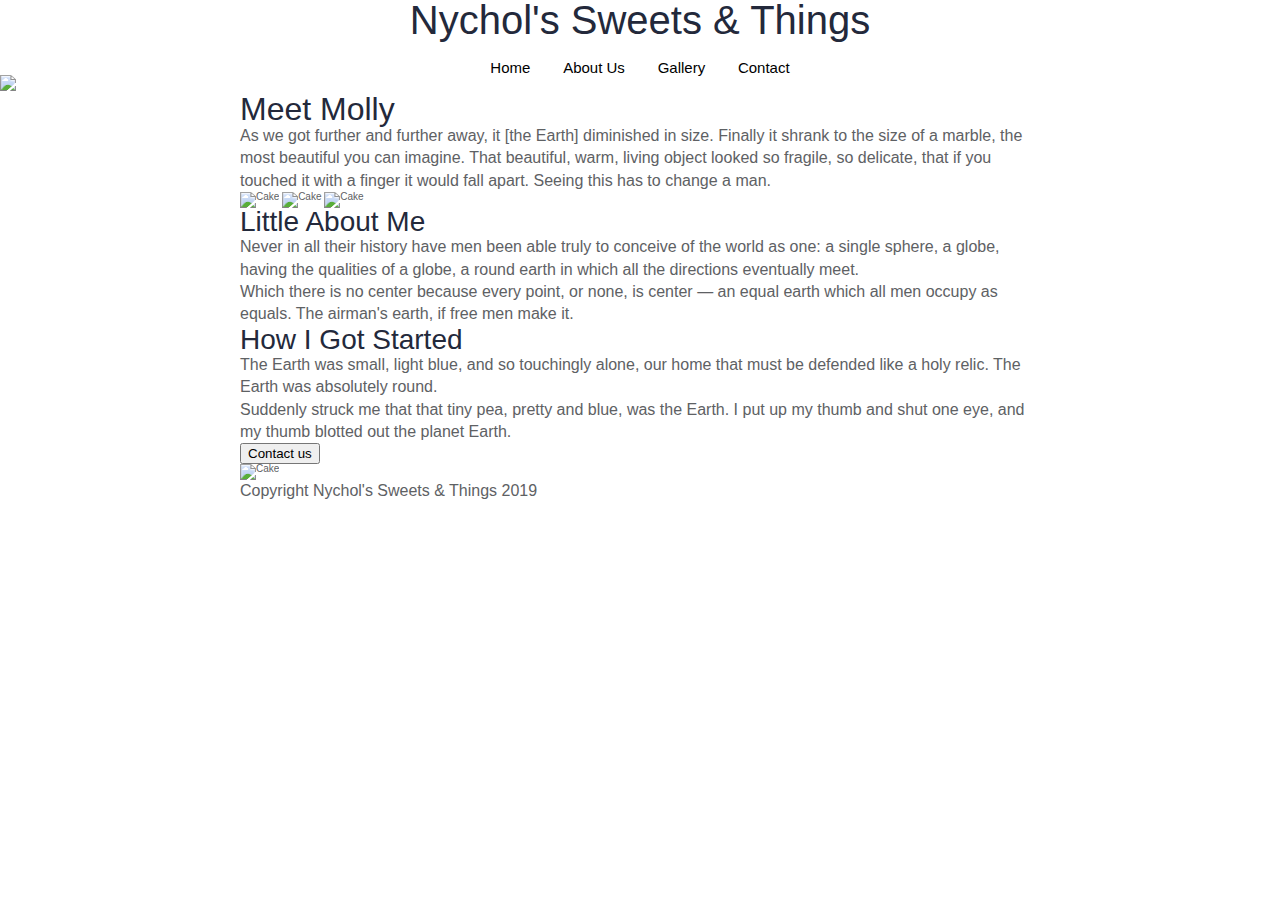
==== about.html @ e305a15b "basic boiler plate done" ====
<!doctype html>

<html lang="en">
<head>
  <meta charset="utf-8">
  <meta name="viewport" content="width=device-width, initial-scale=1.0">
  <title>About Us</title>

  <link href="https://fonts.googleapis.com/css?family=Amatic+SC|Dancing+Script&display=swap" rel="stylesheet">
  <link href="css/index.css" rel="stylesheet">

</head>

<body>

 <!-- navigation -->
 <section class='header-sect'>
   <h1>Nychol's Sweets & Things</h1>
   <nav>
     <a href="index.html">Home</a>
     <a href="about.html">About Us</a>
     <a href="gallery.html">Gallery</a>
     <a href="#">Contact</a>
     
   </nav>
  </section>
  <div class='about-img'>
 <img src="#">
</div>

  <div class="container about">

    <header class="intro">
     

      <h2>Meet Molly</h2>
    
      <p>As we got further and further away, it [the Earth] diminished in size. Finally it shrank to the size of a marble, the most beautiful you can imagine. That beautiful, warm, living object looked so fragile, so delicate, that if you touched it with a finger it would fall apart. Seeing this has to change a man.</p>
    </header>

    <section class="about-images">
        <img src="#" class="blast" alt="Cake">
        <img src="#" class="sky" alt="Cake">
        <img src="#" class="launch" alt="Cake">
    </section>
   
    <section class="about-me">
     
      <h3>Little About Me</h3>
    
      <p>Never in all their history have men been able truly to conceive of the world as one: a single sphere, a globe, having the qualities of a globe, a round earth in which all the directions eventually meet.</p>
    
      <p>Which there is no center because every point, or none, is center — an equal earth which all men occupy as equals. The airman's earth, if free men make it.</p>
    </section>
    
    <section class="started">
      <div class="started-text">
        <h3>How I Got Started</h3>

        <p>The Earth was small, light blue, and so touchingly alone, our home that must be defended like a holy relic. The Earth was absolutely round.</p>
      
        <p>Suddenly struck me that that tiny pea, pretty and blue, was the Earth. I put up my thumb and shut one eye, and my thumb blotted out the planet Earth.</p>
      
        <div>
          <a href='contact'><button>Contact us</button></a>
        </div>
      </div>
      
      <div>
          <img src="#" alt="Cake">
      </div>

    </section>

    <footer>
      <p>Copyright Nychol's Sweets & Things 2019</p>
    </footer>

  </div>
</body>
</html>
---- css/index.css ----
/* http://meyerweb.com/eric/tools/css/reset/ 
   v2.0 | 20110126
   License: none (public domain)
*/
html,
body,
div,
span,
applet,
object,
iframe,
h1,
h2,
h3,
h4,
h5,
h6,
p,
blockquote,
pre,
a,
abbr,
acronym,
address,
big,
cite,
code,
del,
dfn,
em,
img,
ins,
kbd,
q,
s,
samp,
small,
strike,
strong,
sub,
sup,
tt,
var,
b,
u,
i,
center,
dl,
dt,
dd,
ol,
ul,
li,
fieldset,
form,
label,
legend,
table,
caption,
tbody,
tfoot,
thead,
tr,
th,
td,
article,
aside,
canvas,
details,
embed,
figure,
figcaption,
footer,
header,
hgroup,
menu,
nav,
output,
ruby,
section,
summary,
time,
mark,
audio,
video {
  margin: 0;
  padding: 0;
  border: 0;
  font-size: 100%;
  font: inherit;
  vertical-align: baseline;
}
/* HTML5 display-role reset for older browsers */
article,
aside,
details,
figcaption,
figure,
footer,
header,
hgroup,
menu,
nav,
section {
  display: block;
}
body {
  line-height: 1;
}
ol,
ul {
  list-style: none;
}
blockquote,
q {
  quotes: none;
}
blockquote:before,
blockquote:after,
q:before,
q:after {
  content: '';
  content: none;
}
table {
  border-collapse: collapse;
  border-spacing: 0;
}
* {
  box-sizing: border-box;
}
html {
  font-size: 62.5%;
}
html,
body {
  font-family: 'Ubuntu', sans-serif;
  color: #5E6164;
}
h1,
h2,
h3,
h4,
h5 {
  font-family: 'Russo One', sans-serif;
  color: #23293B;
}
h2 {
  font-size: 3.2rem;
}
h3 {
  font-size: 2.8rem;
}
p {
  font-size: 1.6rem;
  line-height: 1.4;
}
.container {
  max-width: 800px;
  width: 100%;
  margin: 0 auto;
}
@media (max-width:500px) {
  .container {
    width: 490px;
  }
}
.header-sect {
  display: flex;
  flex-direction: column;
  justify-content: center;
  align-items: center;
}
@media (max-width:500px) {
  .header-sect {
    width: 500px;
  }
}
.header-sect h1 {
  font-size: 4rem;
  padding-bottom: 20px;
}
.header-sect a {
  font-size: 1.5rem;
  padding: 15px;
  text-decoration: none;
  color: black;
}
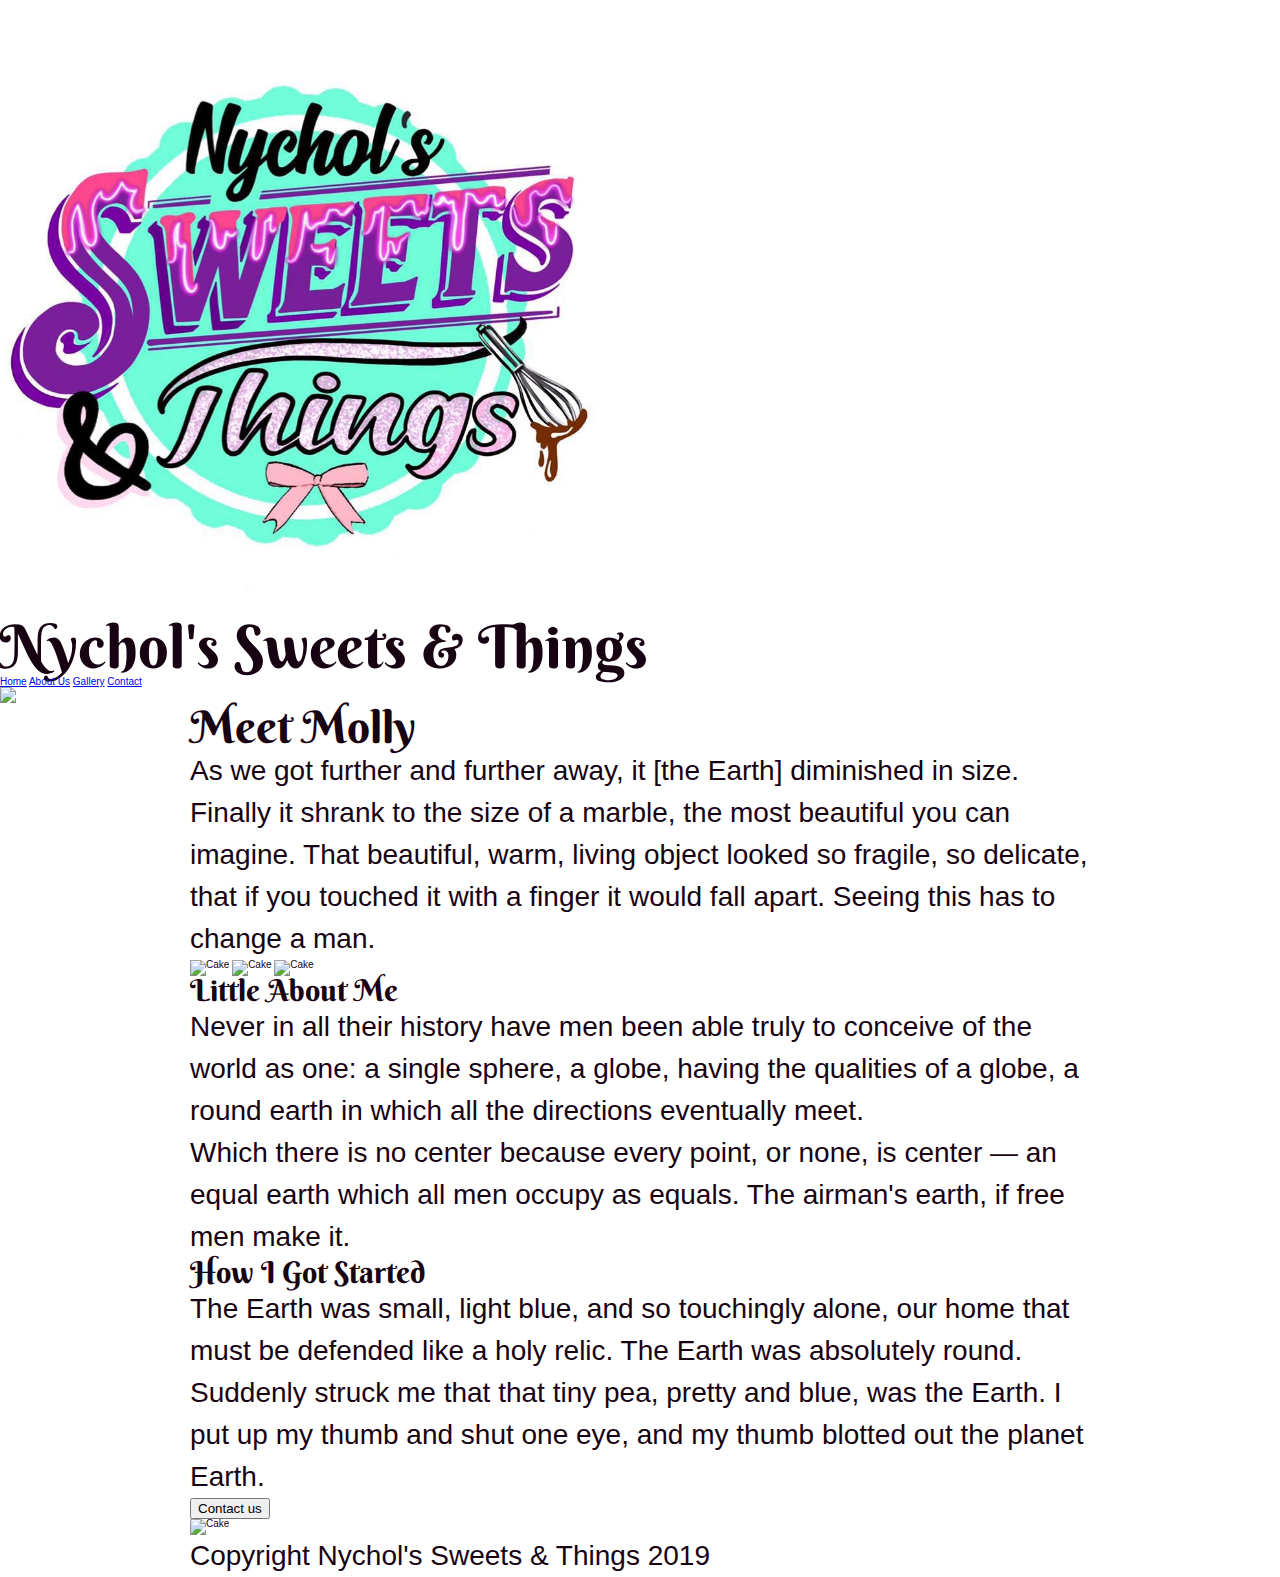
==== commit 72abd223: "nav-bar done, working on header bg image" ====
--- a/about.html
+++ b/about.html
@@ -6,7 +6,7 @@
   <meta name="viewport" content="width=device-width, initial-scale=1.0">
   <title>About Us</title>
 
-  <link href="https://fonts.googleapis.com/css?family=Amatic+SC|Dancing+Script&display=swap" rel="stylesheet">
+  <link href="https://fonts.googleapis.com/css?family=Annie+Use+Your+Telescope|Berkshire+Swash&display=swap" rel="stylesheet">
   <link href="css/index.css" rel="stylesheet">
 
 </head>
@@ -14,13 +14,14 @@
 <body>
 
  <!-- navigation -->
- <section class='header-sect'>
+ <section class='nav-bar'>
+    <img class="logo" src="./resources/nycholsLogo.png"/>
    <h1>Nychol's Sweets & Things</h1>
    <nav>
      <a href="index.html">Home</a>
      <a href="about.html">About Us</a>
      <a href="gallery.html">Gallery</a>
-     <a href="#">Contact</a>
+     <a href="contact.html">Contact</a>
      
    </nav>
   </section>
--- a/css/index.css
+++ b/css/index.css
@@ -134,29 +134,32 @@
 }
 html,
 body {
-  font-family: 'Ubuntu', sans-serif;
-  color: #5E6164;
+  font-family: 'Lato', sans-serif;
+  color: #170312;
 }
 h1,
 h2,
 h3,
 h4,
 h5 {
-  font-family: 'Russo One', sans-serif;
-  color: #23293B;
+  font-family: 'Berkshire Swash', cursive;
+  color: #170312;
+}
+h1 {
+  font-size: 6rem;
 }
 h2 {
-  font-size: 3.2rem;
+  font-size: 4.5rem;
 }
 h3 {
+  font-size: 3rem;
+}
+p {
   font-size: 2.8rem;
-}
-p {
-  font-size: 1.6rem;
-  line-height: 1.4;
+  line-height: 1.5;
 }
 .container {
-  max-width: 800px;
+  max-width: 900px;
   width: 100%;
   margin: 0 auto;
 }
@@ -165,24 +168,44 @@
     width: 490px;
   }
 }
-.header-sect {
+.nav-bar-container {
+  display: flex;
+  flex-direction: row;
+  justify-content: center;
+  align-items: center;
+  border: 2px solid #C0BCB5;
+  width: 100vw;
+  background: #170312;
+}
+.nav-bar-container .logo {
+  width: 200px;
+  height: auto;
+  border-radius: 50%;
+}
+.nav-bar-container .nav-bar {
   display: flex;
   flex-direction: column;
   justify-content: center;
   align-items: center;
+  padding: 5%;
+  width: 60%;
 }
 @media (max-width:500px) {
-  .header-sect {
+  .nav-bar-container .nav-bar {
     width: 500px;
   }
 }
-.header-sect h1 {
-  font-size: 4rem;
+.nav-bar-container .nav-bar h1 {
   padding-bottom: 20px;
-}
-.header-sect a {
-  font-size: 1.5rem;
+  color: #f3458e;
+}
+.nav-bar-container .nav-bar a {
+  font-size: 2.5rem;
   padding: 15px;
   text-decoration: none;
-  color: black;
-}
+  color: #FFFFFF;
+}
+.nav-bar-container .nav-bar a:hover {
+  color: #f3458e;
+  text-decoration: underline;
+}
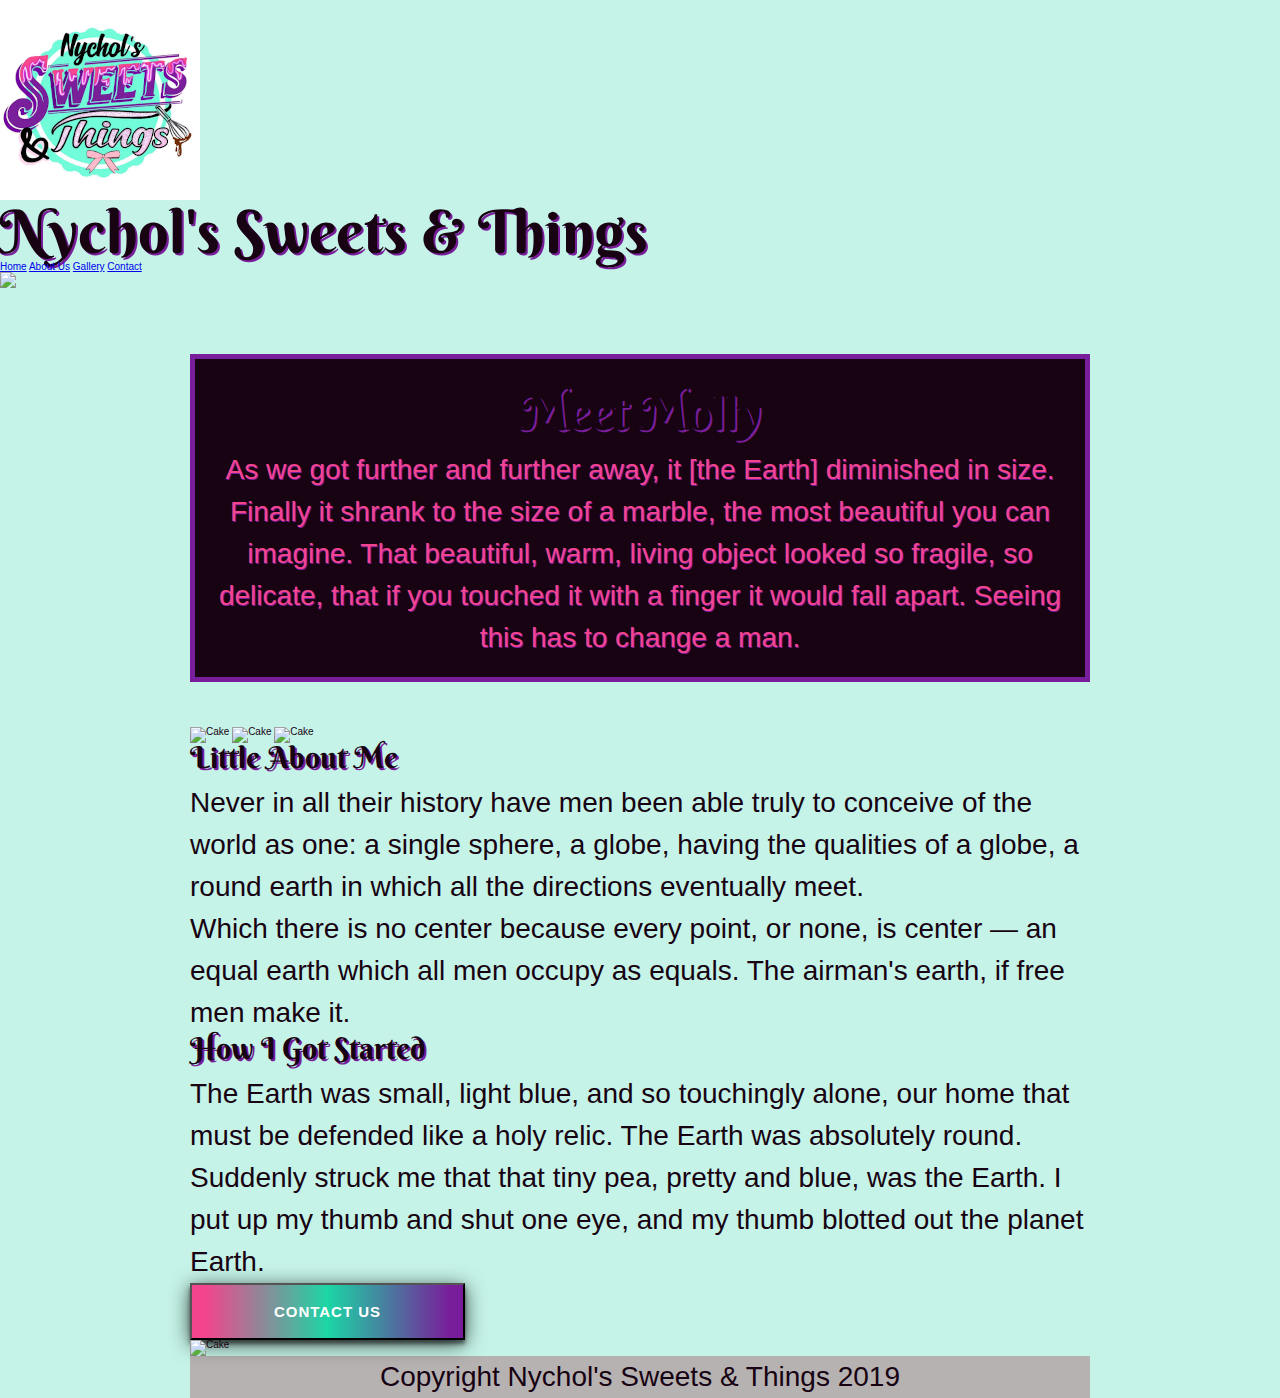
==== commit 2d5801da: "compressed large images and refactored html and css in gallery to use flexbox" ====
--- a/about.html
+++ b/about.html
@@ -15,7 +15,7 @@
 
  <!-- navigation -->
  <section class='nav-bar'>
-    <img class="logo" src="./resources/nycholsLogo.png"/>
+    <img class="logo" src="./resources/bg-images/nycholsLogo-c.png"/>
    <h1>Nychol's Sweets & Things</h1>
    <nav>
      <a href="index.html">Home</a>
--- a/css/index.css
+++ b/css/index.css
@@ -131,11 +131,13 @@
 }
 html {
   font-size: 62.5%;
+  background-color: #c5f3e7;
 }
 html,
 body {
   font-family: 'Lato', sans-serif;
   color: #170312;
+  background-color: #c5f3e7;
 }
 h1,
 h2,
@@ -144,12 +146,13 @@
 h5 {
   font-family: 'Berkshire Swash', cursive;
   color: #170312;
+  text-shadow: 2px 2px #791e9a;
 }
 h1 {
   font-size: 6rem;
 }
 h2 {
-  font-size: 4.5rem;
+  font-size: 4.8rem;
 }
 h3 {
   font-size: 3rem;
@@ -157,15 +160,38 @@
 p {
   font-size: 2.8rem;
   line-height: 1.5;
+}
+@media (max-width:600px) {
+  nav {
+    display: none;
+  }
+}
+button {
+  width: 275px;
+  padding: 2%;
+  margin: 1%;
+  background: #f3458e;
+  background: linear-gradient(90deg, #f3458e 5%, #1bd6a5 50%, #791e9a 95%);
+  color: #FFFFFF;
+  text-shadow: #C0BCB5;
+  font-weight: 700;
+  font-size: 1.5rem;
+  text-transform: uppercase;
+  letter-spacing: 1px;
+  box-shadow: 0px 4px 4px rgba(0, 0, 0, 0.5), 0px 4px 20px rgba(0, 0, 0, 0.7);
+  margin: 0 auto;
+}
+button:hover {
+  transform: scale(1.1);
 }
 .container {
   max-width: 900px;
   width: 100%;
   margin: 0 auto;
 }
-@media (max-width:500px) {
+@media (max-width:600px) {
   .container {
-    width: 490px;
+    max-width: 590px;
   }
 }
 .nav-bar-container {
@@ -177,10 +203,21 @@
   width: 100vw;
   background: #170312;
 }
+@media (max-width:600px) {
+  .nav-bar-container {
+    flex-direction: column;
+    justify-content: center;
+  }
+}
 .nav-bar-container .logo {
   width: 200px;
   height: auto;
   border-radius: 50%;
+}
+@media (max-width:600px) {
+  .nav-bar-container .logo {
+    width: 100px;
+  }
 }
 .nav-bar-container .nav-bar {
   display: flex;
@@ -190,14 +227,10 @@
   padding: 5%;
   width: 60%;
 }
-@media (max-width:500px) {
-  .nav-bar-container .nav-bar {
-    width: 500px;
-  }
-}
 .nav-bar-container .nav-bar h1 {
   padding-bottom: 20px;
   color: #f3458e;
+  text-shadow: 2px 2px #791e9a;
 }
 .nav-bar-container .nav-bar a {
   font-size: 2.5rem;
@@ -209,3 +242,385 @@
   color: #f3458e;
   text-decoration: underline;
 }
+.nav-bar-container .dropdown {
+  display: none;
+}
+@media (max-width:600px) {
+  .nav-bar-container .dropdown {
+    display: block;
+    margin: 1% auto;
+  }
+}
+.nav-bar-container .dropdown .btn {
+  background: #f3458e;
+  background: linear-gradient(90deg, #f3458e 5%, #1bd6a5 50%, #791e9a 95%);
+  font-size: 2rem;
+  font-weight: 900;
+  width: 200px;
+  padding: 2%;
+  border: 0;
+  box-shadow: 0px 4px 4px rgba(0, 0, 0, 0.5), 0px 4px 20px rgba(0, 0, 0, 0.7);
+}
+.nav-bar-container .dropdown .dropdown-menu {
+  background: #170312;
+  width: 200px;
+}
+.nav-bar-container .dropdown .dropdown-menu .dropdown-item {
+  font-size: 1.8rem;
+  color: #FFFFFF;
+  padding: 3%;
+}
+.nav-bar-container .dropdown .dropdown-menu .dropdown-item:hover {
+  color: #f3458e;
+}
+.hm-header {
+  background: #791e9a;
+  background: linear-gradient(90deg, #791e9a 0%, #71fdd8 47%, #f3458e 100%);
+  background: url(/resources/bg-images/chuttersnap-spoon-unsplash.jpg);
+  background-size: cover;
+  background-position: center;
+  object-fit: fill;
+  height: 60vh;
+  margin-bottom: 5%;
+  width: 100vw;
+  border: 2px solid #170312;
+  opacity: 0.9;
+}
+@media (max-width:600px) {
+  .hm-header {
+    height: 100vh;
+  }
+}
+.hm-header .title {
+  position: absolute;
+  top: 65%;
+  left: 50%;
+  transform: translate(-50%, -50%);
+  color: black;
+  font-weight: 900;
+  text-align: center;
+  margin-top: 5%;
+}
+@media (max-width:800px) {
+  .hm-header .title {
+    margin-top: 0;
+  }
+}
+@media (max-width:600px) {
+  .hm-header .title {
+    margin-top: 65%;
+    top: 85%;
+  }
+}
+.hm-header .hm-title {
+  color: black;
+  font-weight: 900;
+}
+.hm-header .cap-rt {
+  float: right;
+}
+.hm-header span {
+  font-weight: 600;
+  font-size: 3rem;
+}
+.hm-header h2 {
+  padding: 2%;
+  margin-bottom: 4%;
+  text-shadow: 2px 2px #ffffff;
+}
+.hm-header .hm-heading-text {
+  line-height: 1.5;
+  font-size: 3.5rem;
+  font-weight: 900;
+  letter-spacing: 0.1;
+  text-shadow: 2px 2px #ffffff;
+}
+footer {
+  background-color: #b6b2b2;
+  text-align: center;
+  font-size: 0.5rem;
+}
+footer .copyright {
+  font-size: 1.5rem;
+}
+section .home-cakes {
+  display: flex;
+  flex-direction: row;
+  justify-content: space-between;
+  align-items: center;
+  flex-wrap: wrap;
+}
+@media (max-width:800px) {
+  section .home-cakes {
+    flex-direction: column;
+    justify-content: center;
+  }
+}
+section .home-cakes .cakes {
+  width: 33%;
+  padding: 2%;
+  text-align: center;
+  border: 2px solid #791e9a;
+  background: #170312;
+  color: #f3458e;
+  text-shadow: 1px 1px #791e9a;
+  border-radius: 10px;
+  box-shadow: #C0BCB5;
+  transition: transform 0.2s;
+  margin: 2% 0 2% 0;
+  box-shadow: 0px 4px 4px rgba(0, 0, 0, 0.5), 0px 4px 20px rgba(0, 0, 0, 0.7);
+}
+section .home-cakes .cakes:hover {
+  transform: scale(1.5);
+  transition-timing-function: ease;
+}
+@media (max-width:800px) {
+  section .home-cakes .cakes {
+    width: 80%;
+  }
+}
+section .home-cakes img {
+  width: 90%;
+  height: 300px;
+  border-radius: 10%;
+  padding: 1%;
+  margin: 2%;
+}
+*:before,
+*:after {
+  content: '';
+}
+hr {
+  border: 0;
+  margin: 1.35em auto;
+  max-width: 100%;
+  background-position: 50%;
+  box-sizing: border-box;
+}
+.shine {
+  height: 20px;
+  width: 60%;
+  background-image: radial-gradient(farthest-side at 50% -50%, hsla(0, 0%, 0%, 0.5), hsla(0, 0%, 0%, 0));
+  position: relative;
+}
+.shine::before {
+  height: 1px;
+  position: absolute;
+  top: -1px;
+  left: 0;
+  right: 0;
+  background-image: linear-gradient(90deg, hsla(0, 0%, 0%, 0), hsla(0, 0%, 0%, 0.75) 50%, hsla(0, 0%, 0%, 0));
+}
+h2 {
+  text-align: center;
+}
+.container {
+  margin-top: 5%;
+}
+.container .intro {
+  background: #170312;
+  border: 5px solid #791e9a;
+  color: #f3458e;
+  text-align: center;
+  padding: 2%;
+  margin-bottom: 5%;
+  line-height: 1.5;
+  text-shadow: 1px 1px #791e9a;
+}
+.container h3 {
+  margin-bottom: 1%;
+}
+.center {
+  text-align: center;
+  margin-top: 10%;
+  font-size: 3rem;
+}
+.service-offer-container {
+  display: flex;
+}
+@media (max-width:800px) {
+  .service-offer-container {
+    flex-direction: column;
+    justify-content: center;
+    align-items: center;
+  }
+}
+.service-offer-container .service {
+  background-image: url(/resources/bg-images/glitter-sharon-mccutcheon-unsplash.jpg);
+  background-size: cover;
+  object-fit: fill;
+  background-position: center;
+  width: 60%;
+  margin: 2.5%;
+  padding: 2%;
+  margin-left: 0;
+  margin-top: 5%;
+  border-radius: 5%;
+  box-shadow: 0px 4px 4px rgba(0, 0, 0, 0.5), 0px 4px 20px rgba(0, 0, 0, 0.7);
+  opacity: 0.8;
+}
+@media (max-width:800px) {
+  .service-offer-container .service {
+    width: 80%;
+  }
+}
+.service-offer-container .service .service-heading {
+  font-size: 3rem;
+  text-shadow: 2px 2px #791e9a;
+  padding-bottom: 3%;
+  margin-bottom: 1%;
+}
+.service-offer-container .service p {
+  font-weight: 900;
+  font-size: 2.8rem;
+  text-shadow: 2px 2px #FFFFFF;
+  letter-spacing: 1px;
+  padding: 1%;
+}
+.service-offer-container .offer {
+  background-color: #E385C9;
+  margin-top: 8%;
+  border-radius: 2%;
+  box-shadow: 0px 4px 4px rgba(0, 0, 0, 0.5), 0px 4px 20px rgba(0, 0, 0, 0.7);
+  height: 325px;
+}
+@media (max-width:800px) {
+  .service-offer-container .offer {
+    width: 100vw;
+    height: 450px;
+    padding: 2%;
+    margin-bottom: 1%;
+  }
+}
+.service-offer-container .offer .offer-heading {
+  text-align: center;
+  padding: 2%;
+  margin: 1%;
+  font-size: 3.5rem;
+}
+.service-offer-container .offer .offer-text {
+  text-align: center;
+  font-size: 2rem;
+  text-shadow: 1px 1px #FFFFFF;
+}
+.service-offer-container .offer ul {
+  display: flex;
+  flex-direction: row;
+  flex-wrap: wrap;
+  justify-content: flex-start;
+  align-items: center;
+}
+.service-offer-container .offer ul li {
+  width: 40%;
+  font-size: 2.3rem;
+  text-shadow: 1px 1px #FFFFFF;
+  padding: 1%;
+  letter-spacing: 0;
+  margin-left: 1%;
+}
+.service-offer-container .offer ul .right {
+  margin-left: 15%;
+}
+.gallery-header {
+  background: #791e9a;
+  background: linear-gradient(90deg, #791e9a 0%, #71fdd8 47%, #f3458e 100%);
+  background: url(/resources/speciality-cakes/FB-field-cake.JPG);
+  background-size: cover;
+  background-position: center;
+  object-fit: fill;
+  height: 60vh;
+  color: #170312;
+  margin-bottom: 5%;
+  width: 100vw;
+  border: 2px solid #170312;
+}
+.gallery-header .gallery-title {
+  position: absolute;
+  top: 65%;
+  left: 50%;
+  transform: translate(-50%, -50%);
+  text-align: center;
+  color: #170312;
+}
+@media (max-width:800px) {
+  .gallery-header .gallery-title {
+    margin-top: 15%;
+  }
+}
+@media (max-width:600px) {
+  .gallery-header .gallery-title {
+    top: 83%;
+  }
+}
+.gallery-header .gallery-h2 {
+  padding: 2%;
+  margin-bottom: 15%;
+  text-shadow: 2px 2px #FFFFFF;
+  font-weight: 900;
+  font-size: 4rem;
+}
+.gallery-header .gallery-heading-text {
+  font-weight: bold;
+  text-shadow: 2px 2px #FFFFFF;
+  font-size: 3rem;
+}
+.gallery-header .btn {
+  font-size: 1.5rem;
+  margin-top: 60%;
+}
+.gallery-header .dropdown-menu {
+  background: #170312;
+}
+.gallery-header .dropdown-menu .dropdown-item {
+  color: #FFFFFF;
+  font-size: 1.5rem;
+  font-weight: bold;
+}
+.gallery-header .dropdown-menu .dropdown-item:hover {
+  color: #f3458e;
+}
+.image-gallery-section {
+  margin: 0 auto;
+  width: 65%;
+}
+.image-gallery-section .image-cards {
+  margin: 5%;
+  display: flex;
+  justify-content: space-evenly;
+  align-items: center;
+  flex-wrap: wrap;
+}
+@media (max-width:800px) {
+  .image-gallery-section .image-cards {
+    margin: 0 auto;
+    width: 60%;
+    overflow: visible;
+  }
+}
+.image-gallery-section .image-cards img {
+  object-fit: fill;
+  width: 250px;
+  height: 250px;
+  background: #fff;
+  box-shadow: 0px 4px 20px rgba(0, 0, 0, 0.15), 0px 4px 4px rgba(0, 0, 0, 0.05);
+  border-radius: 10%;
+  margin: 4%;
+  padding: 2%;
+}
+@media (max-width:800px) {
+  .image-gallery-section .image-cards img {
+    width: 300px;
+    height: 300px;
+    margin: 0 auto;
+  }
+}
+.top {
+  float: right;
+  margin: 2% 15%;
+  font-size: 1.5rem;
+  color: #170312;
+}
+.top:hover {
+  text-decoration: underline;
+  color: #f3458e;
+}
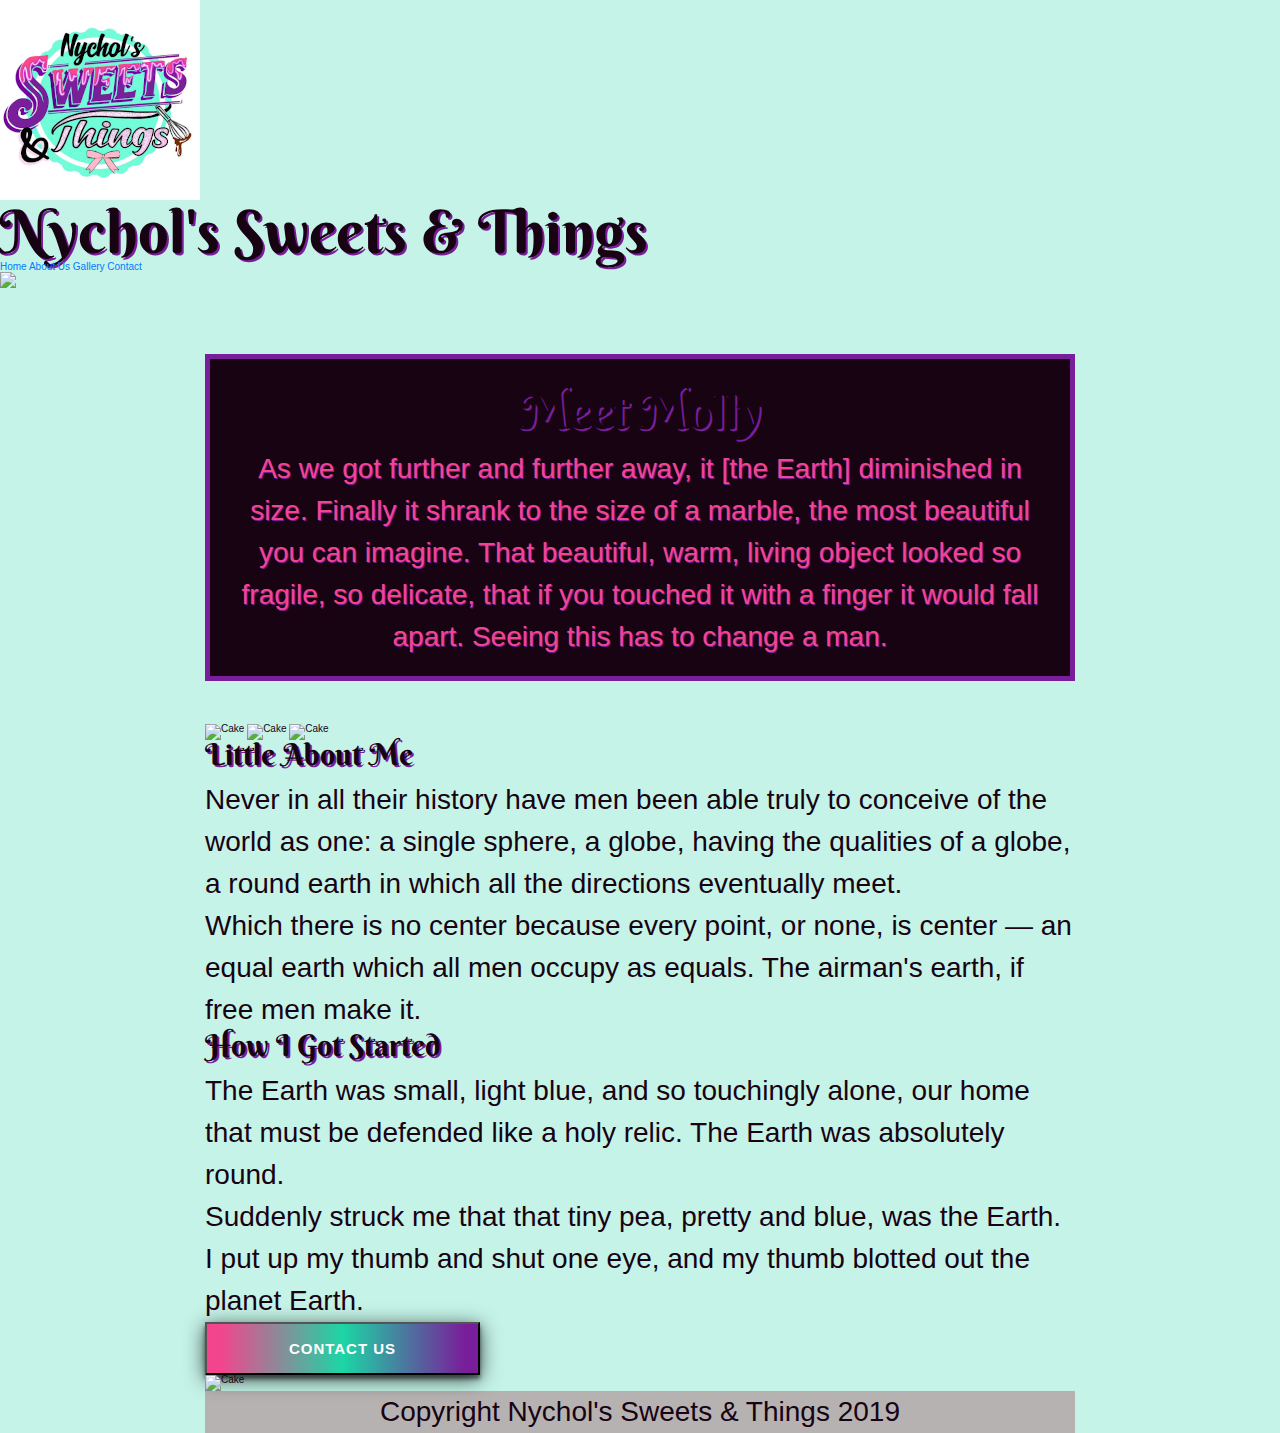
==== commit ea41f9ac: "completed contact page and connected form to formspree, submit works" ====
--- a/about.html
+++ b/about.html
@@ -6,6 +6,7 @@
   <meta name="viewport" content="width=device-width, initial-scale=1.0">
   <title>About Us</title>
 
+  <link href="https://stackpath.bootstrapcdn.com/bootstrap/4.3.1/css/bootstrap.min.css" rel="stylesheet" integrity="sha384-ggOyR0iXCbMQv3Xipma34MD+dH/1fQ784/j6cY/iJTQUOhcWr7x9JvoRxT2MZw1T" crossorigin="anonymous">
   <link href="https://fonts.googleapis.com/css?family=Annie+Use+Your+Telescope|Berkshire+Swash&display=swap" rel="stylesheet">
   <link href="css/index.css" rel="stylesheet">
 
@@ -78,5 +79,11 @@
     </footer>
 
   </div>
+
+  <script src="https://code.jquery.com/jquery-3.4.1.min.js" integrity="sha256-CSXorXvZcTkaix6Yvo6HppcZGetbYMGWSFlBw8HfCJo="
+    crossorigin="anonymous"></script>
+  <script src="https://cdn.jsdelivr.net/npm/popper.js@1.16.0/dist/umd/popper.min.js" integrity="sha384-Q6E9RHvbIyZFJoft+2mJbHaEWldlvI9IOYy5n3zV9zzTtmI3UksdQRVvoxMfooAo" crossorigin="anonymous"></script> 
+  <script src="https://stackpath.bootstrapcdn.com/bootstrap/4.4.0/js/bootstrap.min.js" integrity="sha384-3qaqj0lc6sV/qpzrc1N5DC6i1VRn/HyX4qdPaiEFbn54VjQBEU341pvjz7Dv3n6P" crossorigin="anonymous"></script>
+  <script type='text/javascript' src='js/scripts.js'></script>
 </body>
 </html>--- a/css/index.css
+++ b/css/index.css
@@ -371,7 +371,7 @@
   box-shadow: 0px 4px 4px rgba(0, 0, 0, 0.5), 0px 4px 20px rgba(0, 0, 0, 0.7);
 }
 section .home-cakes .cakes:hover {
-  transform: scale(1.5);
+  transform: scale(1.1);
   transition-timing-function: ease;
 }
 @media (max-width:800px) {
@@ -533,10 +533,11 @@
   margin-bottom: 5%;
   width: 100vw;
   border: 2px solid #170312;
+  position: relative;
 }
 .gallery-header .gallery-title {
   position: absolute;
-  top: 65%;
+  top: 50%;
   left: 50%;
   transform: translate(-50%, -50%);
   text-align: center;
@@ -564,9 +565,13 @@
   text-shadow: 2px 2px #FFFFFF;
   font-size: 3rem;
 }
-.gallery-header .btn {
+.gallery-header .btn-group {
+  position: absolute;
+  top: 90%;
+  left: 41%;
+}
+.gallery-header .btn-group .btn {
   font-size: 1.5rem;
-  margin-top: 60%;
 }
 .gallery-header .dropdown-menu {
   background: #170312;
@@ -616,7 +621,7 @@
 }
 .top {
   float: right;
-  margin: 2% 15%;
+  margin: 2%;
   font-size: 1.5rem;
   color: #170312;
 }
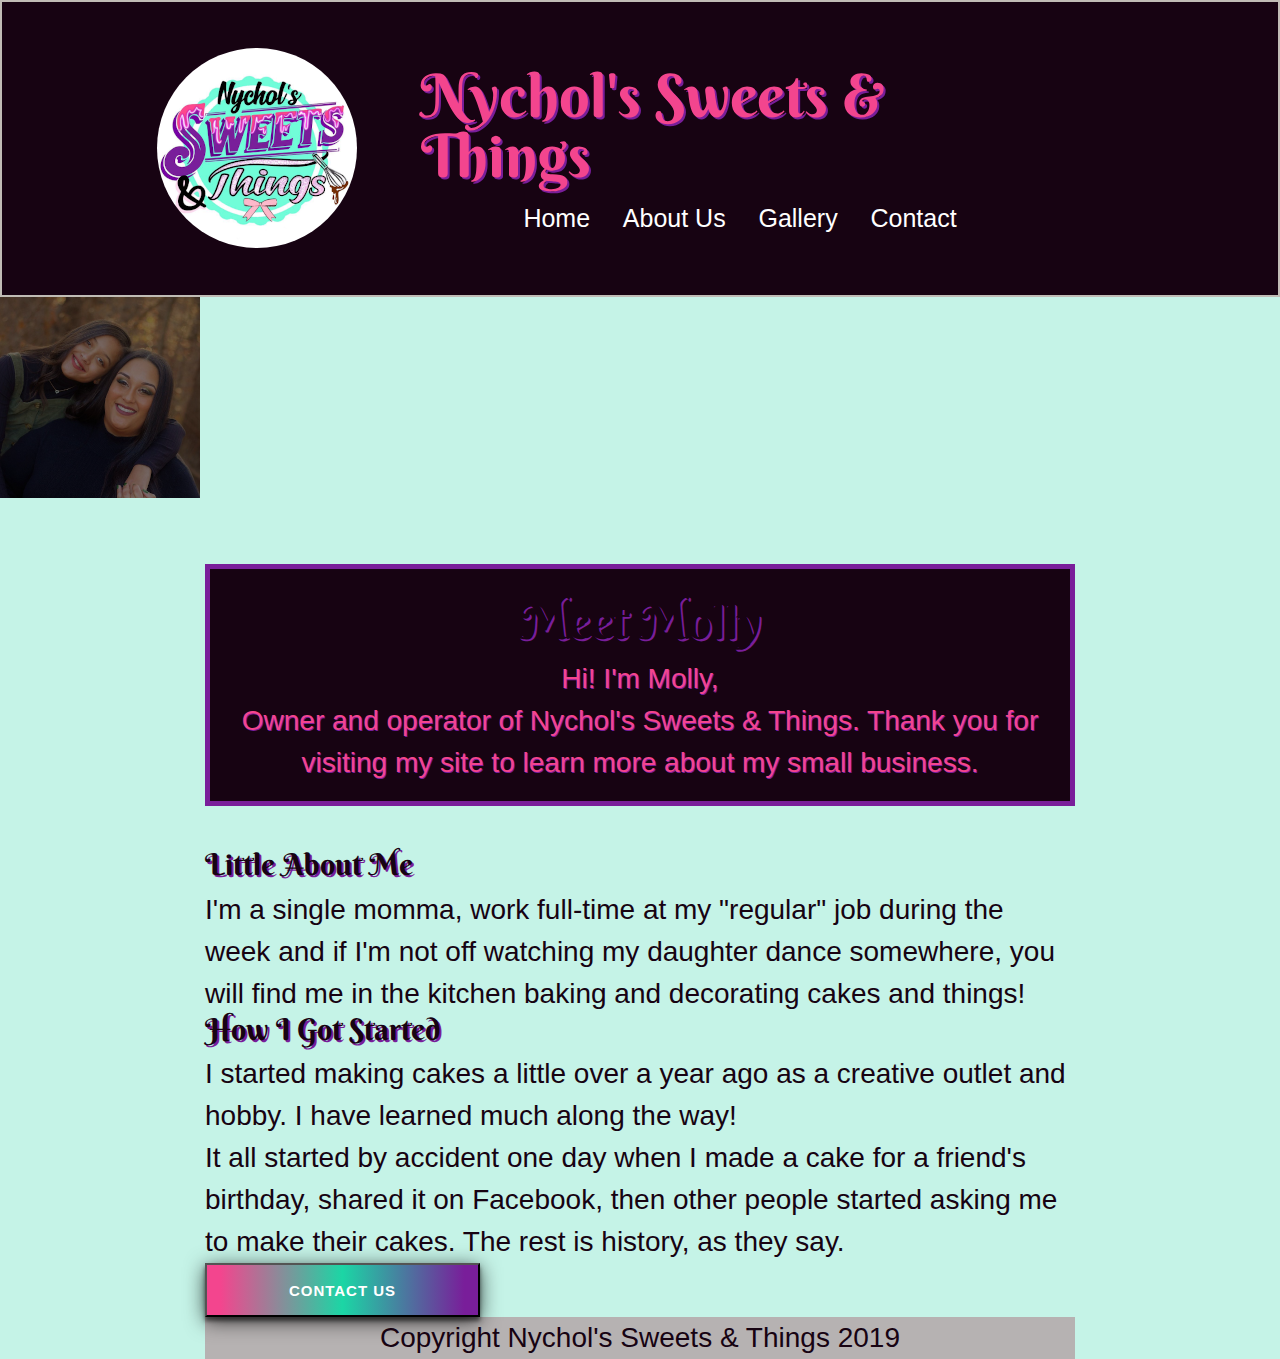
==== commit 9bf5a69e: "about content added" ====
--- a/about.html
+++ b/about.html
@@ -14,64 +14,73 @@
 
 <body>
 
- <!-- navigation -->
- <section class='nav-bar'>
-    <img class="logo" src="./resources/bg-images/nycholsLogo-c.png"/>
-   <h1>Nychol's Sweets & Things</h1>
-   <nav>
-     <a href="index.html">Home</a>
-     <a href="about.html">About Us</a>
-     <a href="gallery.html">Gallery</a>
-     <a href="contact.html">Contact</a>
-     
-   </nav>
-  </section>
-  <div class='about-img'>
- <img src="#">
-</div>
+<!-- navigation -->
+<section class="nav-bar-container">
+  <img class='logo' src="./resources/bg-images/nycholsLogo-c.png" alt="Nychol's Sweets Logo"/>
+  <div class='nav-bar'>
+    <h1>Nychol's Sweets & Things</h1>
+      <nav>
+         <a href="index.html">Home</a>
+         <a href="about.html">About Us</a>
+         <a href="gallery.html">Gallery</a>
+         <a href="contact.html">Contact</a>
+      </nav>
+  </div>
+
+  <!-- mobile dropdown nav menu -->
+  <div class="dropdown">
+      <a class="btn btn-secondary dropdown-toggle" href="#" role="button" id="dropdownMenuLink" data-toggle="dropdown" aria-haspopup="true" aria-expanded="false">
+        Navigation Menu
+      </a>
+    
+      <div class="dropdown-menu" aria-labelledby="dropdownMenuLink">
+        <a class="dropdown-item" href="index.html">Home</a>
+        <a class="dropdown-item" href="about.html">About Us</a>
+        <a class="dropdown-item" href="gallery.html">Gallery</a>
+        <a class="dropdown-item" href="contact.html">Contact Us</a>
+      </div>
+    </div>
+
+</section>
+
+   <div class='about-img'>
+    <img src="./resources/mollyPic.png">
+   </div>
 
   <div class="container about">
 
     <header class="intro">
      
-
       <h2>Meet Molly</h2>
     
-      <p>As we got further and further away, it [the Earth] diminished in size. Finally it shrank to the size of a marble, the most beautiful you can imagine. That beautiful, warm, living object looked so fragile, so delicate, that if you touched it with a finger it would fall apart. Seeing this has to change a man.</p>
+      <p>Hi! I'm Molly, <br> Owner and operator of Nychol's Sweets & Things. Thank you for visiting my site to learn more about my small business. </p> 
+    
     </header>
 
-    <section class="about-images">
-        <img src="#" class="blast" alt="Cake">
-        <img src="#" class="sky" alt="Cake">
-        <img src="#" class="launch" alt="Cake">
-    </section>
+    
    
     <section class="about-me">
      
       <h3>Little About Me</h3>
-    
-      <p>Never in all their history have men been able truly to conceive of the world as one: a single sphere, a globe, having the qualities of a globe, a round earth in which all the directions eventually meet.</p>
-    
-      <p>Which there is no center because every point, or none, is center — an equal earth which all men occupy as equals. The airman's earth, if free men make it.</p>
+
+      <p>I'm a single momma, work full-time at my "regular" job during the week and if I'm not off watching my daughter dance somewhere, you will find me in the kitchen baking and decorating cakes and things!
+      </p>
+
     </section>
     
     <section class="started">
       <div class="started-text">
         <h3>How I Got Started</h3>
 
-        <p>The Earth was small, light blue, and so touchingly alone, our home that must be defended like a holy relic. The Earth was absolutely round.</p>
-      
-        <p>Suddenly struck me that that tiny pea, pretty and blue, was the Earth. I put up my thumb and shut one eye, and my thumb blotted out the planet Earth.</p>
-      
+        <p>I started making cakes a little over a year ago as a creative outlet and hobby. I have learned much along the way!</p>
+    
+        <p> It all started by accident one day when I made a cake for a friend's birthday, shared it on Facebook, then other people started asking me to make their cakes. The rest is history, as they say.
+        </p>
         <div>
-          <a href='contact'><button>Contact us</button></a>
+          <a href='contact.html'><button>Contact Us</button></a>
         </div>
       </div>
       
-      <div>
-          <img src="#" alt="Cake">
-      </div>
-
     </section>
 
     <footer>
